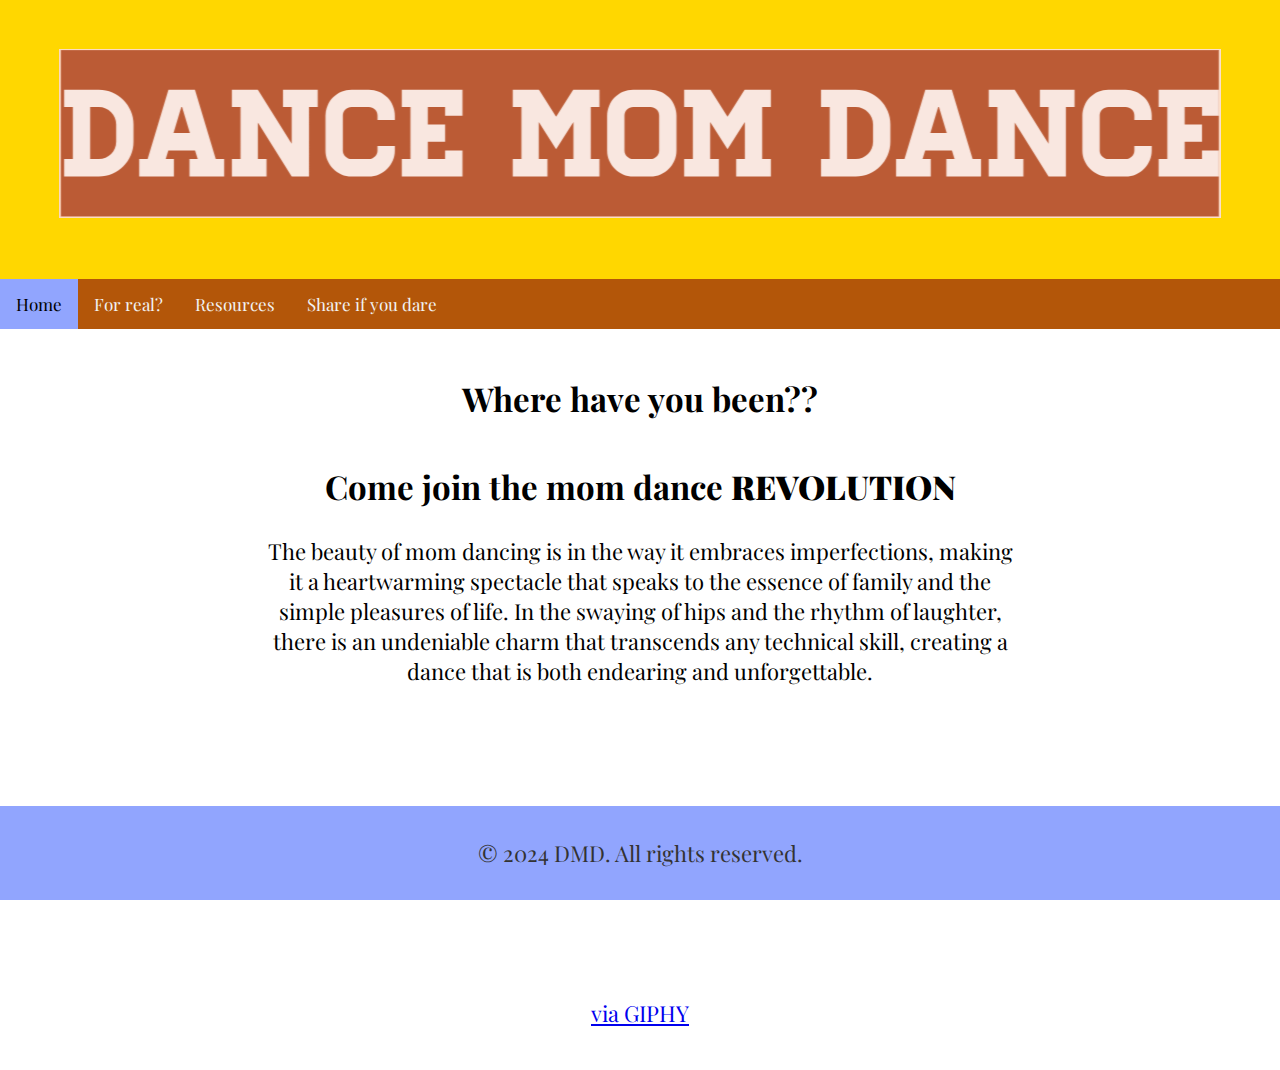
==== index.html @ 886e7a3c "Add files via upload" ====
<!DOCTYPE html>
<html lang="en">

<head>
  <meta charset="UTF-8">
  <meta name="viewport" content="width=device-width, initial-scale=1.0">
  <title>Let your inner dance goddess fly free!: Dance Mom Dance</title>
   <!-- Link to the external CSS file -->
   <link rel="stylesheet" href="dmd_style.css">
   <link href='https://fonts.googleapis.com/css?family=Playfair Display' rel='stylesheet'>
    <!-- Load an icon library to show a hamburger menu (bars) on small screens -->
<link rel="stylesheet" href="https://cdnjs.cloudflare.com/ajax/libs/font-awesome/4.7.0/css/font-awesome.min.css">
</head>

<body>
  <header>
    <h1><img src="dmdlogo.png" alt="Logo" style="max-width: 100%; height: auto;">
    </h1>
  </header>
  <div class="topnav" id="myTopnav">
    <a href="index.html" class="active">Home</a>
    <a href="about.html">For real?</a>
    <a href="resources.html">Resources</a>
    <a href="#about">Share if you dare</a>
    <a href="javascript:void(0);" class="icon" onclick="myFunction()">
      <i class="fa fa-bars"></i>
    </a>
  </div> 
  <section>
    <h2>Where have you been?? <br><br>Come join the mom dance <strong>REVOLUTION</strong></h2>
    <p>The beauty of mom dancing is in the way it embraces imperfections, making it a heartwarming spectacle that speaks to the essence of family and the simple pleasures of life. In the swaying of hips and the rhythm of laughter, there is an undeniable charm that transcends any technical skill, creating a dance that is both endearing and unforgettable.</p>
    <iframe src="https://giphy.com/embed/3o7btRzVWiAv9QbhpC" width="480" height="262" frameBorder="0" class="giphy-embed" allowFullScreen></iframe><p><a href="https://giphy.com/gifs/snl-saturday-night-live-nbc-3o7btRzVWiAv9QbhpC">via GIPHY</a></p>
</section>

  <footer>
    <p>&copy; 2024 DMD. All rights reserved.</p>
  </footer>

  <script>function myFunction() {
    var x = document.getElementById("myTopnav");
    if (x.className === "topnav") {
      x.className += "responsive";
    } else {
      x.className = "topnav";
    }
  } 
  </script>
</body>

</html>
---- dmd_style.css ----
* {
    box-sizing: border-box;
  }
  
    body {
      font-family: 'Playfair Display'; font-size: 22px;
      margin: 0;
      padding: 0;
      box-sizing: border-box;
    }

    header {
      background-color: #FFD700; /* Gold */
      color: #fff;
      padding: 20px;
      text-align: center;
    }

    nav {
        display: flex;
        justify-content: space-around;
        background-color: #0021A0; /* Blue */
        padding: 10px;
      }
      
      nav a {
        color: #FFD700; /* Gold */
        font-weight: bold;
        text-decoration: none;
        padding: 5px;
        transition: color 0.3s; /* Smooth transition for color change */
    }
    
    nav a:hover {
      color: #FDCF06; /* Yellow on hover */
    }
    section {
        padding: 20px;
    }

    section {
        padding: 20px;
        text-align: center; /* Center align the text */
        max-width: 800px; /* Adjust the maximum width as needed */
        margin: 0 auto; /* Center the section itself */
      }

    footer {
      background-color: #91A5FE; /* Sky Blue */
      color: #333;
      padding: 10px;
      text-align: center;
      position: fixed;
      bottom: 0;
      width: 100%;
    }

    /* Responsive Styles */
  @media only screen and (max-width: 600px) {
    nav {
      flex-direction: column;
    }
  }

     /* Add a black background color to the top navigation */
.topnav {
  background-color: #b35609;
  overflow: hidden;
}

/* Style the links inside the navigation bar */
.topnav a {
  float: left;
  display: block;
  color: #f2f2f2;
  text-align: center;
  padding: 14px 16px;
  text-decoration: none;
  font-size: 17px;
}

/* Change the color of links on hover */
.topnav a:hover {
  background-color: #ddd;
  color: black;
}

/* Add an active class to highlight the current page */
.topnav a.active {
  background-color: #91A5FE;
  color: rgb(0, 0, 0);
}

/* Hide the link that should open and close the topnav on small screens */
.topnav .icon {
  display: none;
} 
 /* When the screen is less than 600 pixels wide, hide all links, except for the first one ("Home"). Show the link that contains should open and close the topnav (.icon) */
 @media screen and (max-width: 600px) {
  .topnav a:not(:first-child) {display: none;}
  .topnav a.icon {
    float: right;
    display: block;
  }
}

/* The "responsive" class is added to the topnav with JavaScript when the user clicks on the icon. This class makes the topnav look good on small screens (display the links vertically instead of horizontally) */
@media screen and (max-width: 600px) {
  .topnav.responsive {position: relative;}
  .topnav.responsive a.icon {
    position: absolute;
    right: 0;
    top: 0;
  }
  .topnav.responsive a {
    float: none;
    display: block;
    text-align: left;
  }
}
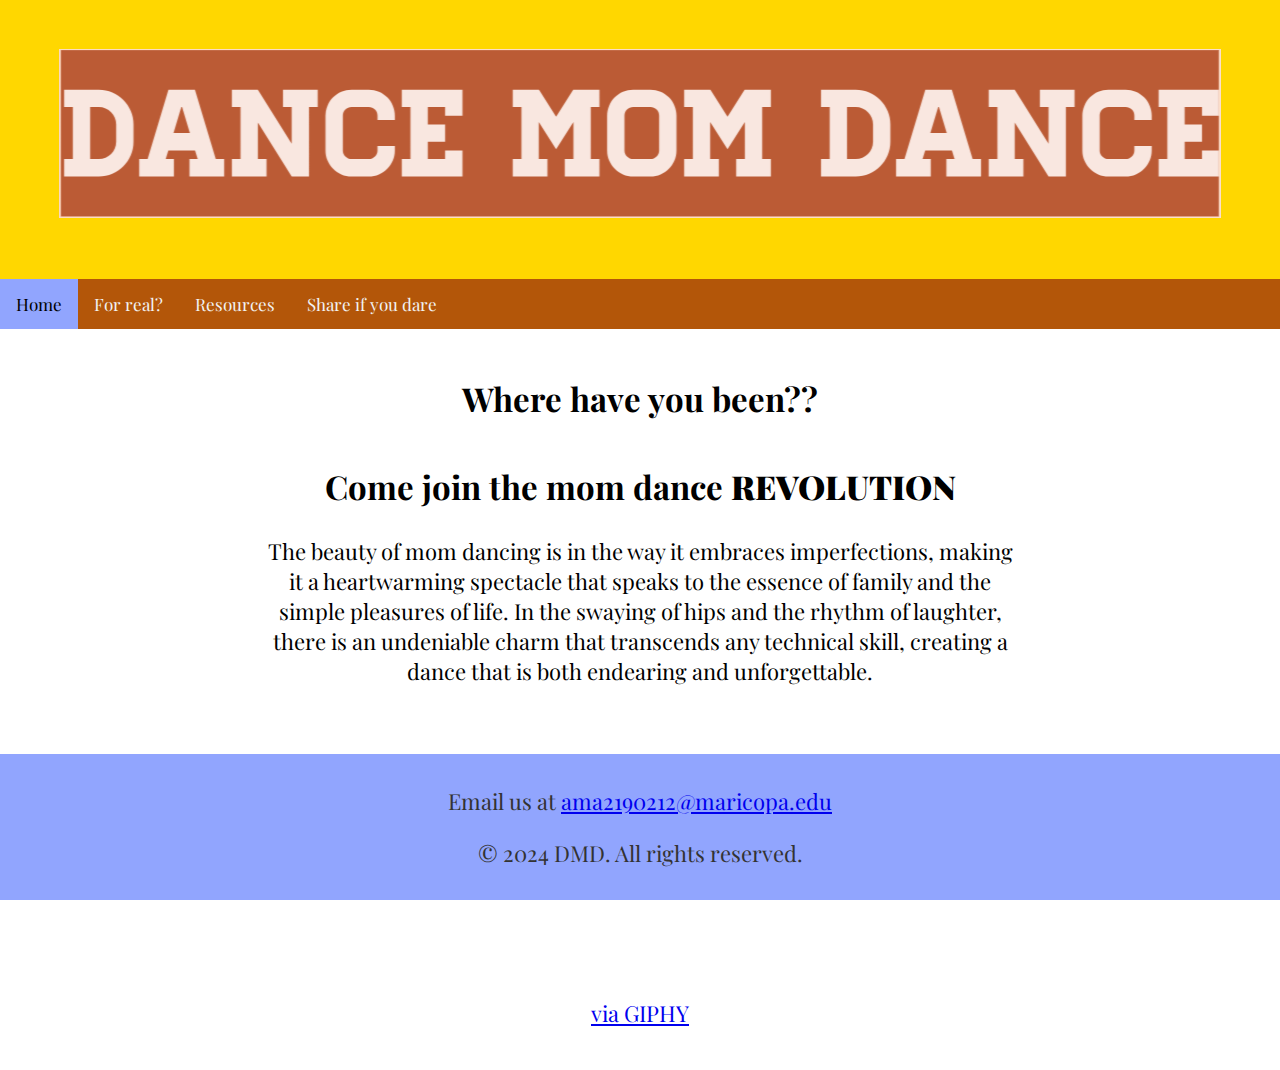
==== commit cb3b45b3: "Initial commit" ====
--- a/index.html
+++ b/index.html
@@ -33,6 +33,7 @@
 </section>
 
   <footer>
+    <p>Email us at <a href="mailto:ama2190212@maricopa.edu"> ama2190212@maricopa.edu</a></p>
     <p>&copy; 2024 DMD. All rights reserved.</p>
   </footer>
 
--- a/dmd_style.css
+++ b/dmd_style.css
@@ -34,6 +34,19 @@
     nav a:hover {
       color: #FDCF06; /* Yellow on hover */
     }
+    
+    main {
+      display: flex;
+      justify-content: space-around;
+      flex-wrap: wrap;
+      padding: 20px;
+    }
+
+    .video-column {
+      flex: 1;
+      margin: 10px;
+    }
+
     section {
         padding: 20px;
     }
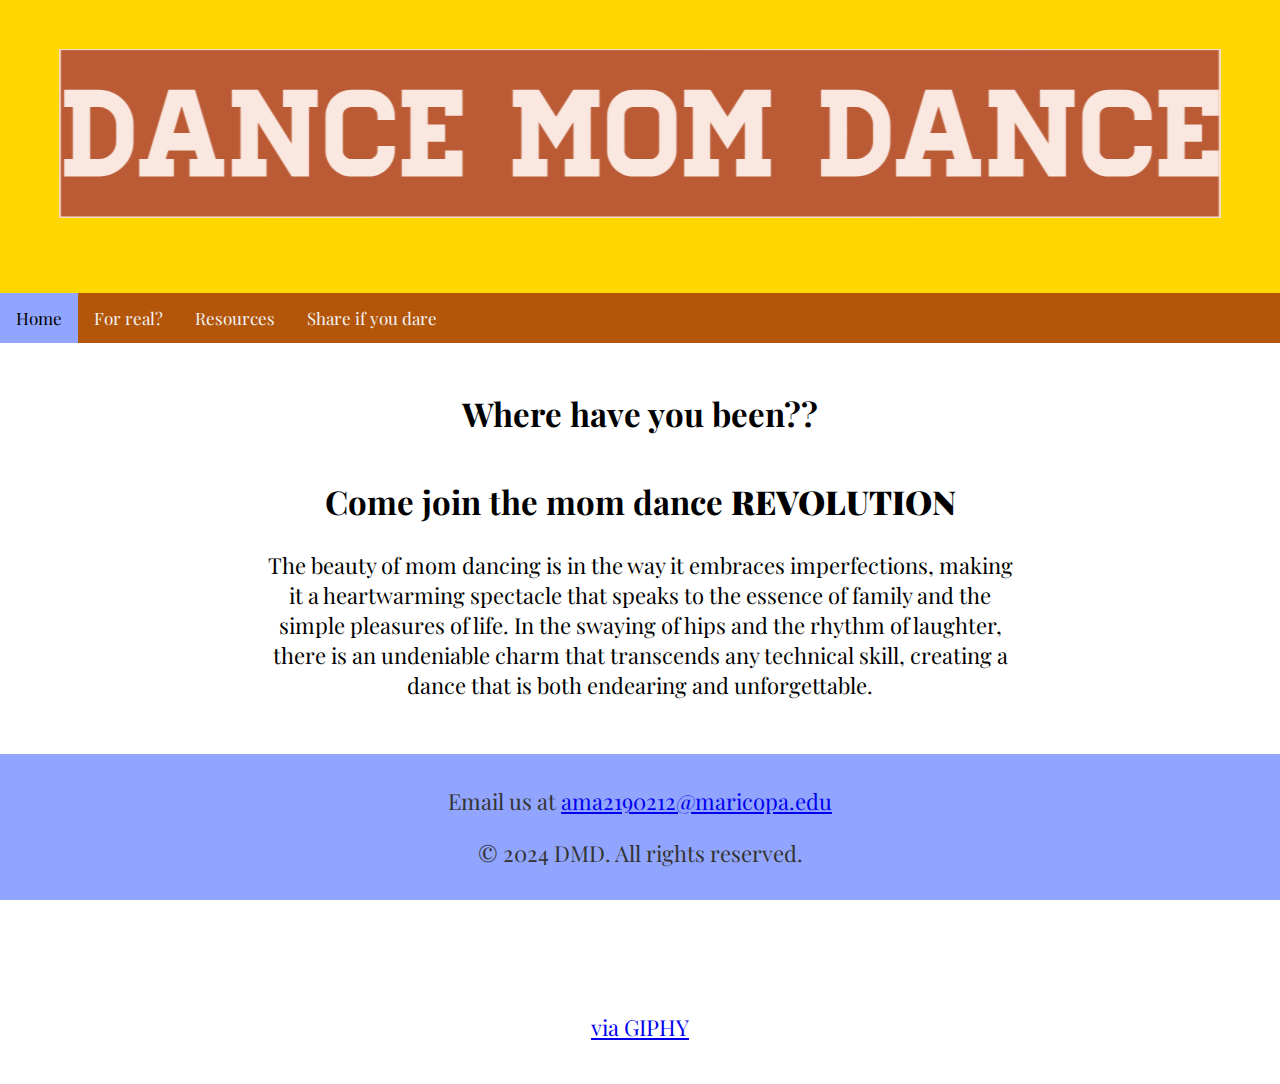
==== commit c72de3f0: "final commit" ====
--- a/index.html
+++ b/index.html
@@ -1,3 +1,5 @@
+<!-- Amanda DaSilva Final Project MCC CIS133DA -->
+<!-- Credit for reSponSive nav bar to W3Schools -->
 <!DOCTYPE html>
 <html lang="en">
 
@@ -14,7 +16,7 @@
 
 <body>
   <header>
-    <h1><img src="dmdlogo.png" alt="Logo" style="max-width: 100%; height: auto;">
+    <h1><img src="dmdlogo.png" alt="Logo" style="max-width: 100%; height: auto;"><p></p><a href="index.html"></a>
     </h1>
   </header>
   <div class="topnav" id="myTopnav">
--- a/dmd_style.css
+++ b/dmd_style.css
@@ -1,3 +1,5 @@
+/* <!-- Amanda DaSilva Final Project MCC CIS133DA -->
+<!-- Credit for reSponSive nav bar to W3Schools --> */
 * {
     box-sizing: border-box;
   }
